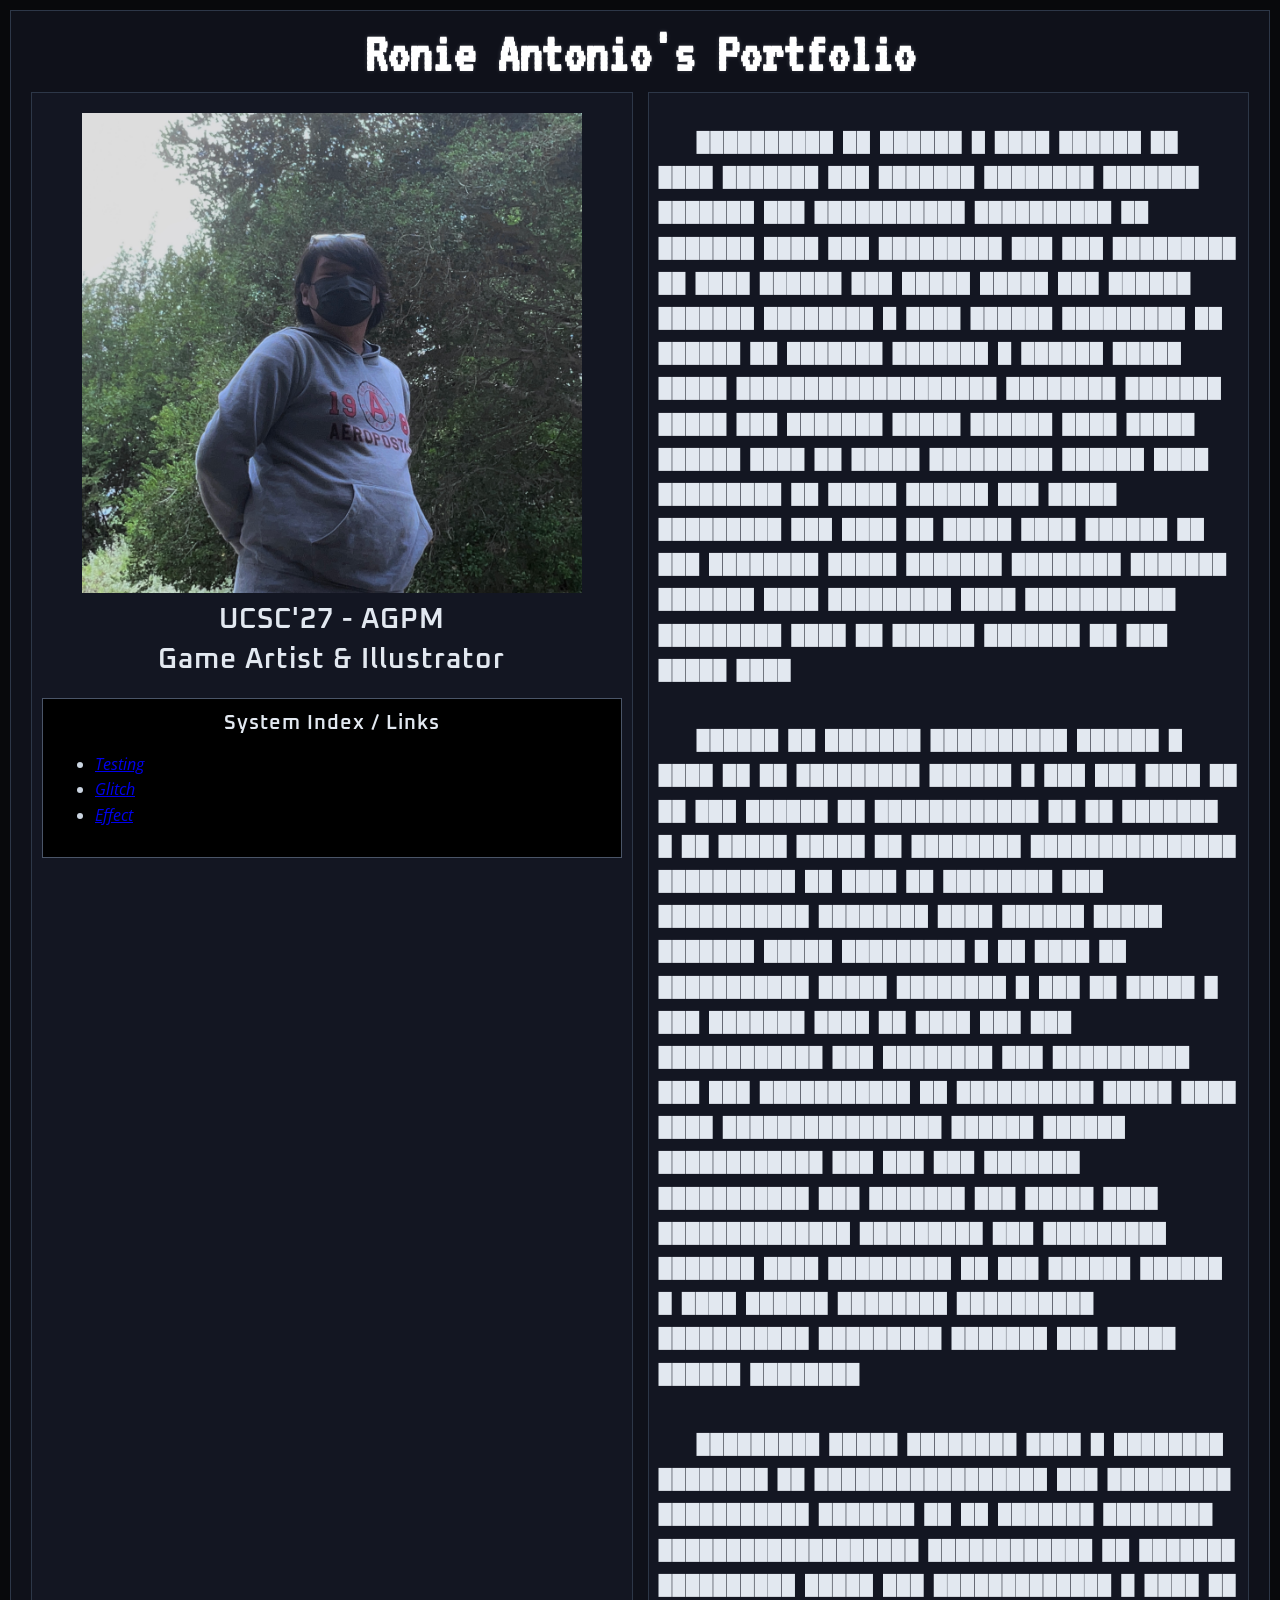
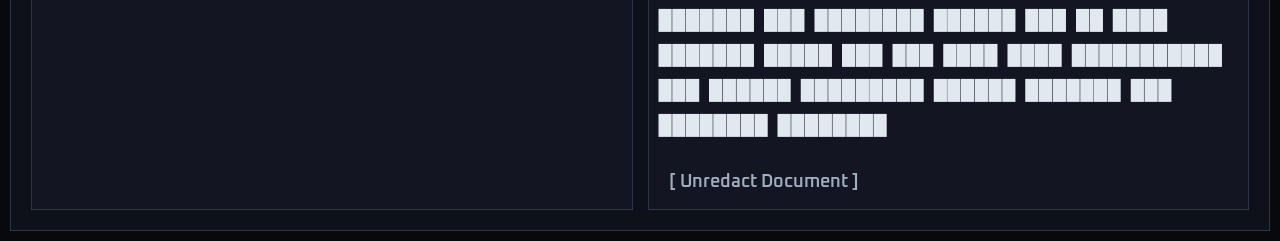
==== index.html @ 60f6f11e "testing glitch effect" ====
<!DOCTYPE html>
<html>
<head>
	<!-- This title is used for tabs and bookmarks -->
	<title>Ronie Antonio's Portfolio</title>

	<!-- Use UTF character set, a good idea with any webpage -->
	<meta charset="UTF-8" />
	<!-- Set viewport so page remains consistently scaled w narrow devices -->
	<meta name="viewport" content="width=device-width, initial-scale=1.0" />

	<!-- Include a sitewide CSS file for consistent styling across the site -->
	<link rel="stylesheet" type="text/css" href="css/site.css">
	<!-- Lab-specifc CSS file for any special styling of this particular page -->
	<link rel="stylesheet" type="text/css" href="css/homepage.css">
	<!-- Link to javascript file - DEFER waits until all elements are rendered -->
	<script type="text/javascript" src="js/site.js" DEFER></script>
	<!-- <script type="text/javascript" src="./js/lab.js" DEFER></script> -->
</head>
<body>
	<!-- Style this page by changing the CSS in ../css/site.css or css/lab.css -->
	<main id="content">
		<section>
			<h1 class="text-ctr">Ronie Antonio's Portfolio</h1>
			<div class="column-container">
				
				<!-- Column 1: Photo & Description -->
				<div class="minor-section">
					<!-- Note that all filenames use lowercase and no spaces -->
					<img class="portfolio-photo " src="./img/portfolio_photo.jpg">
					<h2 class="text-ctr">UCSC'27 - AGPM</h2>
					<h3 class="text-ctr">Game Artist & Illustrator</h3>
					<div class="link-section">
						<h3 class="text-ctr" style="font-size: 20px; margin-top: 0; margin-bottom: 10px;">System Index / Links</h3>
						<nav id="links">
							<ul>
								<li><a href="lab1.html" class="link-fidget">Testing</a></li>
								<li><a href="lab2.html" class="link-fidget">Glitch</a></li>
								<li><a href="lab3.html" class="link-fidget">Effect</a></li>
							</ul>
						</nav>
					</div>
				</div>

				<!-- Column 2: About Me. -->
				<div class="minor-section">
					<!-- The JS script will target this ID and type the text inside here -->
  					<p id="typewriter-p" class="flashing-cursor-js"></p>
					<div class="btn-container">
    					<button id="generate-btn" class="nav-btn">[ Unredact Document ]</button>
  					</div>
				</div>
			</div>
		</section>
	</main>
</body>
</html>
---- css/site.css ----
/* CUSTOM FONTS */ 
/* --- Font 1: Open Sans (Variable Font) --- */ 
@font-face { 
    font-family: 'Open Sans Variable'; 
    src: url('../fonts/Open_Sans/OpenSans-VariableFont_wdth,wght.ttf') format('truetype'); 
    font-weight: 300 800; /* Supports weights from light to extra bold */ 
    font-style: normal; 
} 
/* --- Font 2: Open Sans Italic (Variable Font) --- */ 
@font-face { 
    font-family: 'Open Sans Variable'; 
    src: url('../fonts/Open_Sans/OpenSans-Italic-VariableFont_wdth,wght.ttf') format('truetype'); 
    font-weight: 300 800; /* Supports weights from light to extra bold */ 
    font-style: italic; /* Tells the browser this file is specifically for italics */ 
} 
/* --- Font 3: Oxanium (Sci-Fi/Tech Variable Font) --- */ 
@font-face { 
    font-family: 'Oxanium Variable'; 
    src: url('../fonts/Oxanium/Oxanium-VariableFont_wght.ttf') format('truetype'); 
    font-weight: 200 800; /* Supports extra-light to extra-bold */ 
    font-style: normal; 
} 
/* --- Font 4: VT323 --- */ 
@font-face { 
    font-family: 'VT323'; 
    src: url('../fonts/VT323/VT323-Regular.ttf') format('truetype'); 
    font-weight: normal; 
    font-style: normal; 
}

/* The Universal Type Effect */ 
.type-effect { 
    display: inline-block; 
    white-space: nowrap; 
    overflow: hidden; 
    /* Creates the flashing text cursor on the right edge */ 
    border-right: 1.5px solid currentColor; 
    
    /* 
       1. Increased to 8s for a long, steady typing experience.
       2. Uses 'forwards' to permanently freeze the text when it finishes.
    */ 
    animation: 
        pure-css-typing 8s steps(120, end) forwards, 
        flashing-cursor 2s step-end infinite; 
} 

/* Handles our JavaScript typewriter paragraph block styling */
.flashing-cursor-js { 
  display: block; 
  white-space: pre-wrap; 
  width: 100%; /* Forces full width alignment */ 
  font-family: 'VT323', monospace; /* Uses your pixel arcade font for the blocks */ 
  font-size: 22px; /* Thickens blocks so they form solid rows */ 
  letter-spacing: 0.5px; /* Evens out character block gaps */ 
  color: #E2E8F0; /* Clinical frost white blocks/text */
}

/* Container to give the button some top spacing */
.btn-container {
  margin-top: 15px;
}

/* Styles to make the button look like a sleek terminal link */
.nav-btn {
  background: transparent;
  border: none;
  color: #A0AEC0; /* Muted silver text at rest */
  font-family: 'Oxanium Variable', sans-serif;
  font-size: 18px;
  font-weight: 600;
  cursor: pointer;
  padding: 5px 10px;
  transition: all 0.2s ease-in-out;
}

/* Hover effect when the user mouses over the button */
.nav-btn:hover {
  color: #50808E;
  text-shadow: 0 0 10px #E2E8F0; /* Stark silver-white glow aura */  
  transform: scale(1.05);
}

/* 
   CLEAN TIMELINE: 
   The text starts at zero and smoothly streams out until it hits your 
   character limit, remaining fully visible on the screen forever.
*/ 
@keyframes pure-css-typing { 
    from { max-width: 0; } 
    to { max-width: 200ch; } 
} 

/* Animation to blink the blinking terminal cursor */ 
@keyframes flashing-cursor { 
    from, to { border-color: transparent; } 
    50% { border-color: inherit; } 
}

/* we can use a single css file to style all the files in our website */
/* you can pick your own background colors, text colors, and fonts */
/* we can select an html element tag, in this case "body" will apply to the whole document */
body {
    background-color: #08090C; 
    margin: 0;
}

/* we can have rules apply to multiple elements at the same time with commas */
/* --- 1. TYPOGRAPHY ASSIGNMENTS --- */ 
h1 { 
    font-family: 'VT323', monospace; 
    font-size: 56px; /* Converted from 3.5rem (3.5 * 16) */
    color: #FFFFFF; /* Changed from near-black to stark glowing white */
    text-shadow: 0 0 4px rgba(226, 232, 240, 0.2);

    margin-top: 5px;    /* Pulls it closer to the top edge of the box */
    margin-bottom: 5px; /* Pulls your two columns closer up to the title */
    padding: 0;         /* Clears out any extra invisible browser padding */
} 

h2, h3 { 
    font-family: 'Oxanium Variable', sans-serif; 
    font-weight: 600; 
    font-size: 28px; /* Converted from 1.75rem (1.75 * 16) */
    letter-spacing: 1px; 
    color: #E2E8F0; /* Changed from default color to bone/frost white */

     margin-top: 5px;    /* Pulls it closer to the top edge of the box */
     margin-bottom: 5px; /* Pulls your two columns closer up to the title */
     padding: 0;         /* Clears out any extra invisible browser padding */
} 

p { 
    font-family: 'Open Sans Variable', sans-serif; 
    font-weight: 400; 
    line-height: 1.6; 
    font-size: 16px; /* Converted from 1rem (1 * 16) */
    color: #CBD5E1; /* Changed from default color to high-contrast muted silver */
} 

li { 
    font-family: 'Open Sans Variable', sans-serif; 
    font-weight: 400; 
    line-height: 1.6; 
    font-size: 16px; /* Converted from 1rem (1 * 16) */
    color: #CBD5E1; /* Changed from default color to high-contrast muted silver */

    font-style: italic; 
} 

/* and we can have rules that overlap other rules, both take effect */

/* the hashtag in a CSS selector selects an element by id, e.g., id="content" */
#content {
    margin: 10px;
    padding: 10px;
    border: solid 1px #2D3748; /* Changed to dark steel gray outline border */
    background-color: #0F111A; /* Changed from green to clinical dark navy interior layer */
}

/* CONTAINER FOR THE COLUMNS */
.column-container {
    display: flex;         /* Turns on Flexbox */
    flex-direction: row;   /* Aligns items side-by-side */
    gap: 15px;            /* Adds clean space between your columns */
    margin: 10px;          /* Matches your current layout margins */
}

/* the period in a CSS selector selects an element by class, e.g., class="minor-section" */
.minor-section {
  flex: 1;              
  padding: 10px;
  border: solid 1px #2D3748; /* Changed to dark steel gray outline border */
  background-color: #131622; /* Changed from green to shadowed background card */
}

/* COMPACT NAVIGATION BOX CONTAINER */
.link-section {
  padding: 12px;
  margin: 20px auto 10px auto;    /* Centers the box horizontally with 'auto' left/right */
  border: solid 1px #4A5568;      /* Matches your dark steel gray outline border */
  background-color: #000000;     /* Matches your shadowed background card */
  
  /* 🔽 REDUCES THE WIDTH OF THIS MINOR SECTION 🔽 */
  max-width: 600px;              /* Keeps the box slim and small on the screen */
  width: 100%;                   /* Responsively scales down on small mobile displays */
  box-sizing: border-box;
}

/* RESPONSIVE DESIGN (Crucial for Mobile Phones) */
@media (max-width: 768px) {
  .column-container {
    flex-direction: column; /* Stacks columns back into rows on mobile screens */
  }
}

/* Text Changes */
.text-ctr {
  text-align: center;
}

.text-idt {
  text-indent: 4ch;
}

/* ERRATIC TWITCHING: Applied directly to links for a horror glitch effect */
.link-fidget {
  display: inline-block;
  animation: fidget-anim 0.4s infinite steps(1);
}

@keyframes fidget-anim {
  0% { 
    transform: translate(0, 0) skewX(0deg); 
    opacity: 1; 
  }
  25% { 
    transform: translate(-3px, 1px) skewX(-10deg); 
    opacity: 0.9; 
    color: #ff3333; /* Sudden creepy blood-red flash */
  }
  30% { 
    transform: translate(0, 0) skewX(0deg); 
    opacity: 1; 
  }
  75% { 
    transform: translate(2px, -1px) skewX(15deg); 
    opacity: 0.8; 
  }
  80% { 
    transform: translate(-1px, 2px) skewX(0deg); 
    opacity: 1; 
  }
}
---- css/homepage.css ----
/* this css file will only style the homepage of our site */

/* CUSTOM FONTS */

.cat-photo {
  margin: 10px;
  max-width: 500px;
}

.portfolio-photo {
  max-width: 500px;     /* Holds at 500px when expanding */
  width: 100%;          /* Shrinks dynamically according to the minor-section */
  height: auto;         /* Maintains perfect proportions without stretching */
  display: block;       
  margin: 10px auto;    /* Keeps only the photo centered */
}
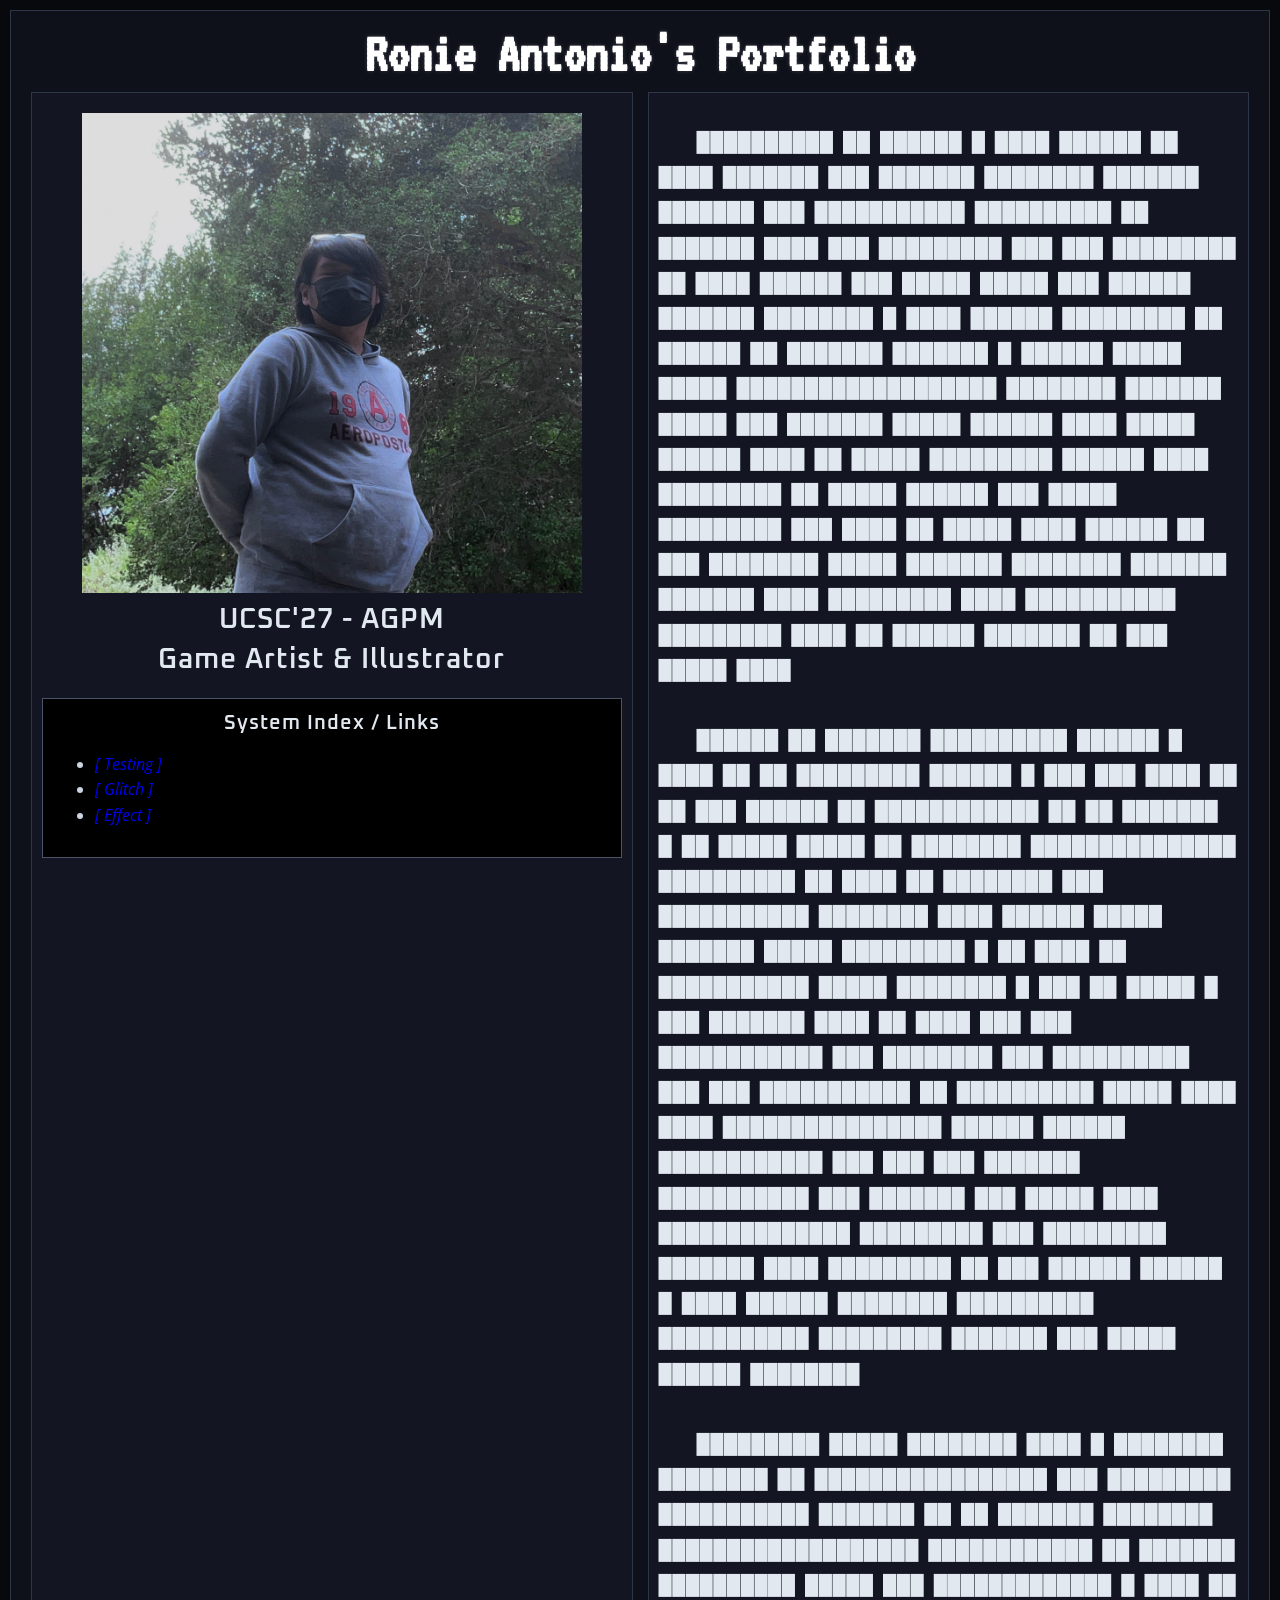
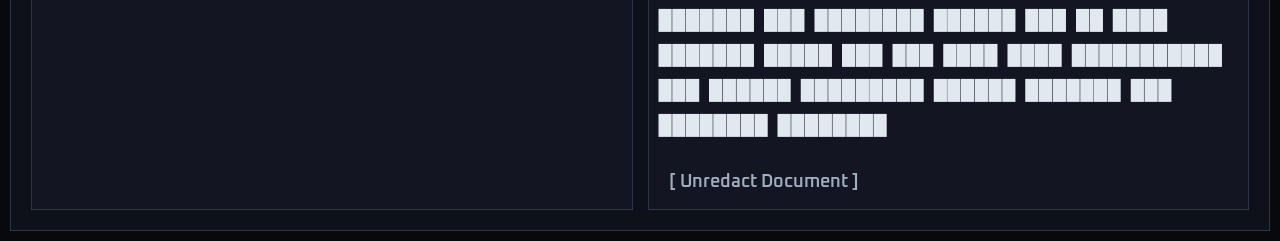
==== commit e63f047a: "fidget overhaul" ====
--- a/index.html
+++ b/index.html
@@ -34,9 +34,9 @@
 						<h3 class="text-ctr" style="font-size: 20px; margin-top: 0; margin-bottom: 10px;">System Index / Links</h3>
 						<nav id="links">
 							<ul>
-								<li><a href="lab1.html" class="link-fidget">Testing</a></li>
-								<li><a href="lab2.html" class="link-fidget">Glitch</a></li>
-								<li><a href="lab3.html" class="link-fidget">Effect</a></li>
+								<li><a href="./lab1/index.html" class="link-fidget">[ Testing ]</a></li>
+								<li><a href="./lab2/index.html" class="link-fidget">[ Glitch ]</a></li>
+								<li><a href="./lab3/index.html" class="link-fidget">[ Effect ]</a></li>
 							</ul>
 						</nav>
 					</div>
--- a/css/site.css
+++ b/css/site.css
@@ -206,29 +206,59 @@
 /* ERRATIC TWITCHING: Applied directly to links for a horror glitch effect */
 .link-fidget {
   display: inline-block;
-  animation: fidget-anim 0.4s infinite steps(1);
-}
-
-@keyframes fidget-anim {
+  text-decoration: none;
+  transition: opacity 0.1s ease;
+}
+
+/* 🔽 TRIGGERS YOUR INTENSE DIGITAL FEEDBACK ONLY ON HOVER 🔽 */
+.link-fidget:hover {
+  animation: fidget-erratic-anim .25s infinite steps(1);
+}
+
+@keyframes fidget-erratic-anim { 
   0% { 
     transform: translate(0, 0) skewX(0deg); 
     opacity: 1; 
-  }
+    color: #eeeeee; 
+  } 
+  12% { 
+    transform: translate(-4px, 2px) skewX(-12deg); 
+    opacity: 0.85; 
+    color: #ff3333; /* Blood Red */
+  } 
   25% { 
-    transform: translate(-3px, 1px) skewX(-10deg); 
+    transform: translate(3px, -1px) scaleX(-1) skewY(2deg); 
     opacity: 0.9; 
-    color: #ff3333; /* Sudden creepy blood-red flash */
-  }
-  30% { 
+    color: #008000; /* Radioactive Green */
+  } 
+  38% { 
     transform: translate(0, 0) skewX(0deg); 
     opacity: 1; 
-  }
+    color: #eeeeee; 
+  } 
+  50% { 
+    transform: translate(-2px, -3px) scaleY(-1) skewX(15deg); 
+    opacity: 0.75; 
+    color: #4169E1; /* Royal Blue */
+  } 
+  63% { 
+    transform: translate(5px, 4px) skewX(-25deg); 
+    opacity: 0.95; 
+    color: #ff3333; 
+  } 
   75% { 
-    transform: translate(2px, -1px) skewX(15deg); 
+    transform: translate(-3px, -2px) scaleX(-1) scaleY(-1) skewY(-4deg); 
     opacity: 0.8; 
-  }
-  80% { 
-    transform: translate(-1px, 2px) skewX(0deg); 
+    color: #008000; 
+  } 
+  88% { 
+    transform: translate(1px, 5px) skewX(18deg); 
+    opacity: 0.9; 
+    color: #4169E1; 
+  } 
+  100% { 
+    transform: translate(-1px, -1px) skewX(0deg); 
     opacity: 1; 
-  }
+    color: #eeeeee; 
+  } 
 }
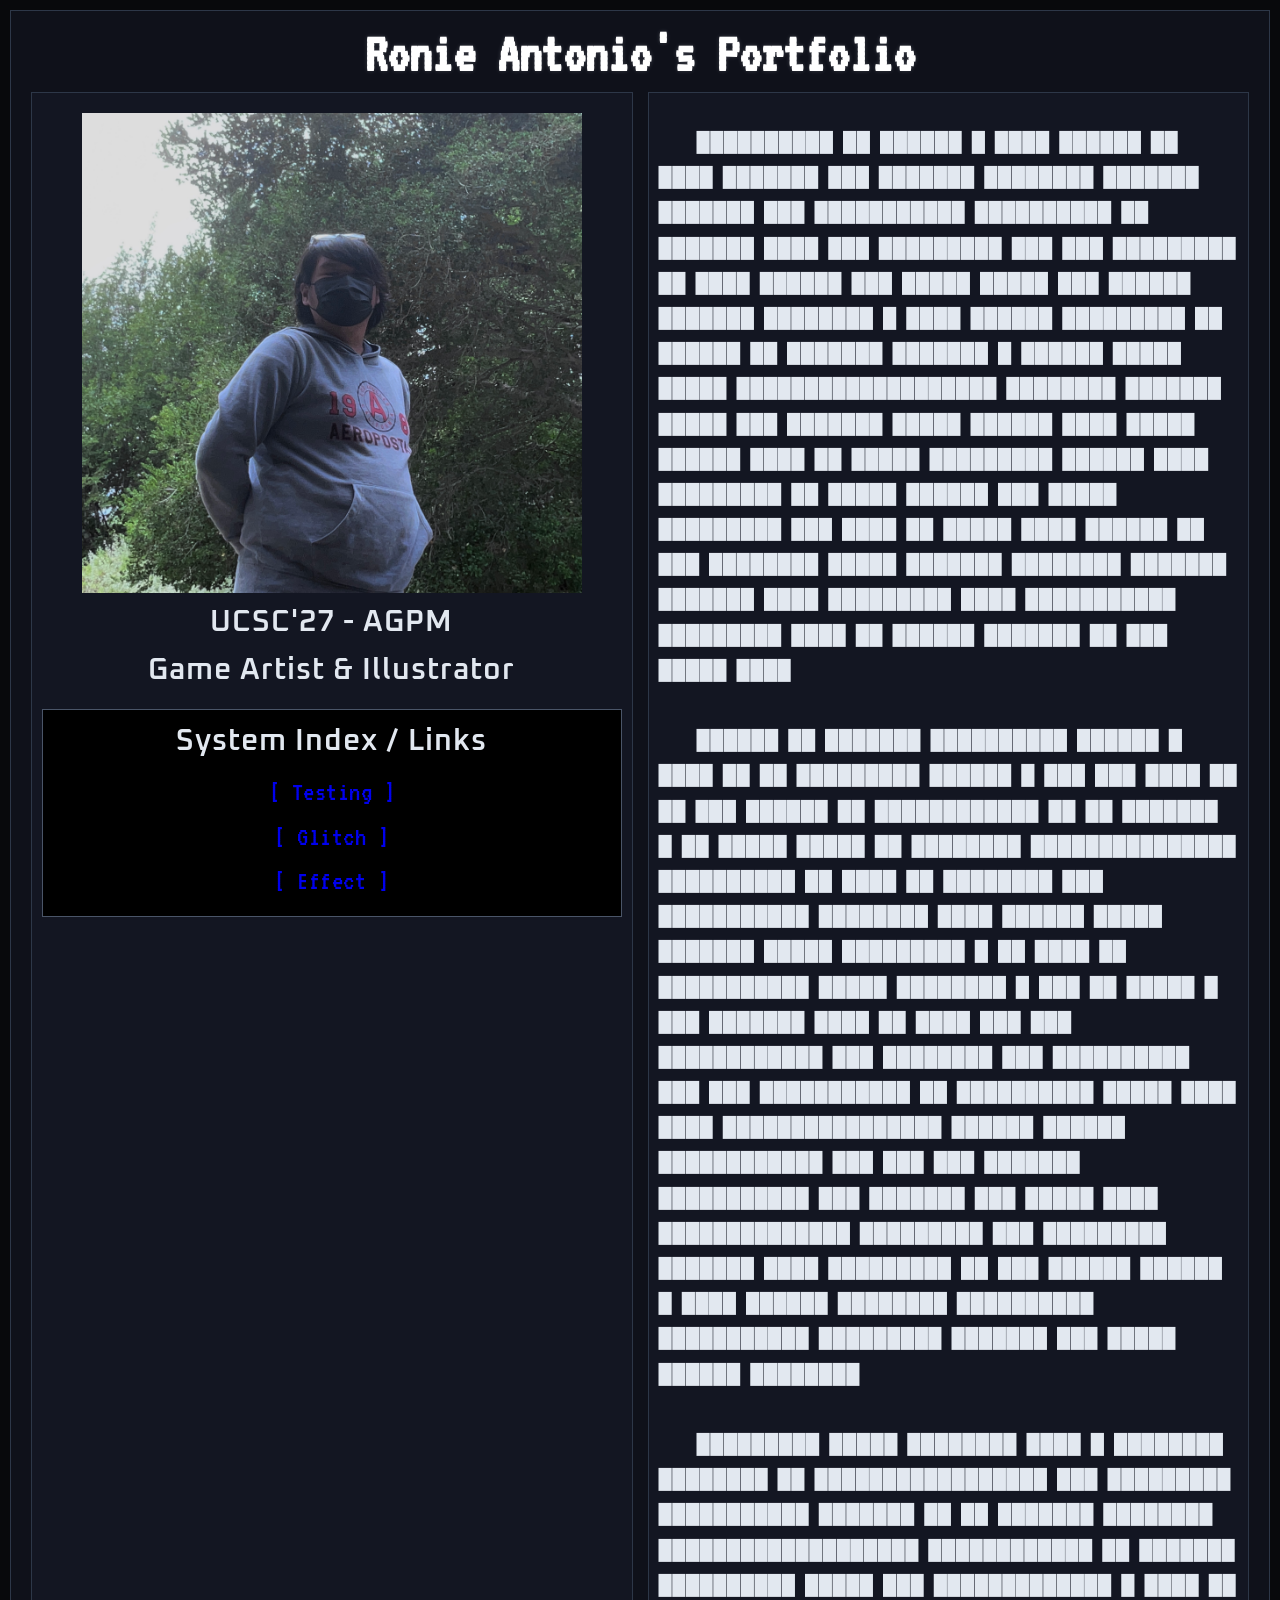
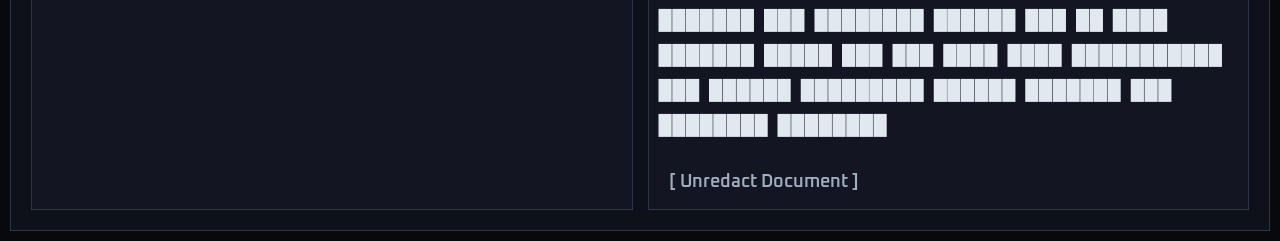
==== commit 91ed6364: "resize font work" ====
--- a/index.html
+++ b/index.html
@@ -28,10 +28,10 @@
 				<div class="minor-section">
 					<!-- Note that all filenames use lowercase and no spaces -->
 					<img class="portfolio-photo " src="./img/portfolio_photo.jpg">
-					<h2 class="text-ctr">UCSC'27 - AGPM</h2>
-					<h3 class="text-ctr">Game Artist & Illustrator</h3>
+					<h2 class="text-ctr" style="font-size: 30px; margin-top: 0; margin-bottom: 10px;">UCSC'27 - AGPM</h2>
+					<h3 class="text-ctr" style="font-size: 30px; margin-top: 0; margin-bottom: 10px;">Game Artist & Illustrator</h3>
 					<div class="link-section">
-						<h3 class="text-ctr" style="font-size: 20px; margin-top: 0; margin-bottom: 10px;">System Index / Links</h3>
+						<h3 class="text-ctr" style="font-size: 30px; margin-top: 0; margin-bottom: 10px;">System Index / Links</h3>
 						<nav id="links">
 							<ul>
 								<li><a href="./lab1/index.html" class="link-fidget">[ Testing ]</a></li>
--- a/css/site.css
+++ b/css/site.css
@@ -139,13 +139,14 @@
 } 
 
 li { 
-    font-family: 'Open Sans Variable', sans-serif; 
-    font-weight: 400; 
-    line-height: 1.6; 
-    font-size: 16px; /* Converted from 1rem (1 * 16) */
-    color: #CBD5E1; /* Changed from default color to high-contrast muted silver */
-
-    font-style: italic; 
+  font-family: 'VT323', monospace; 
+  font-size: 28px;                 /* Matches the 22px paragraph block height */
+  letter-spacing: 0.5px;           /* Evens out character tracking gaps */
+  font-style: normal;              /* Removes the italics so the letters stand straight */
+  
+  font-weight: 400; 
+  line-height: 1.6; 
+  color: #CBD5E1; 
 } 
 
 /* and we can have rules that overlap other rules, both take effect */
@@ -187,6 +188,18 @@
   box-sizing: border-box;
 }
 
+/* Removes default bullet points from lists inside the link-section */
+.link-section ul {
+  list-style-type: none; 
+  padding: 0;            
+  margin: 0;             
+}
+
+/* Centers ONLY the list rows inside your navigation link box */
+.link-section li {
+  text-align: center;
+}
+
 /* RESPONSIVE DESIGN (Crucial for Mobile Phones) */
 @media (max-width: 768px) {
   .column-container {
@@ -208,11 +221,12 @@
   display: inline-block;
   text-decoration: none;
   transition: opacity 0.1s ease;
-}
-
-/* 🔽 TRIGGERS YOUR INTENSE DIGITAL FEEDBACK ONLY ON HOVER 🔽 */
-.link-fidget:hover {
+  /* APPLIES THE ANIMATION PERMANENTLY ON LOAD */
   animation: fidget-erratic-anim .25s infinite steps(1);
+  
+  /* FIXES POSITIONING: Prevents the erratic shifting text 
+  from breaking your list box heights or layout padding */
+  position: relative;
 }
 
 @keyframes fidget-erratic-anim { 
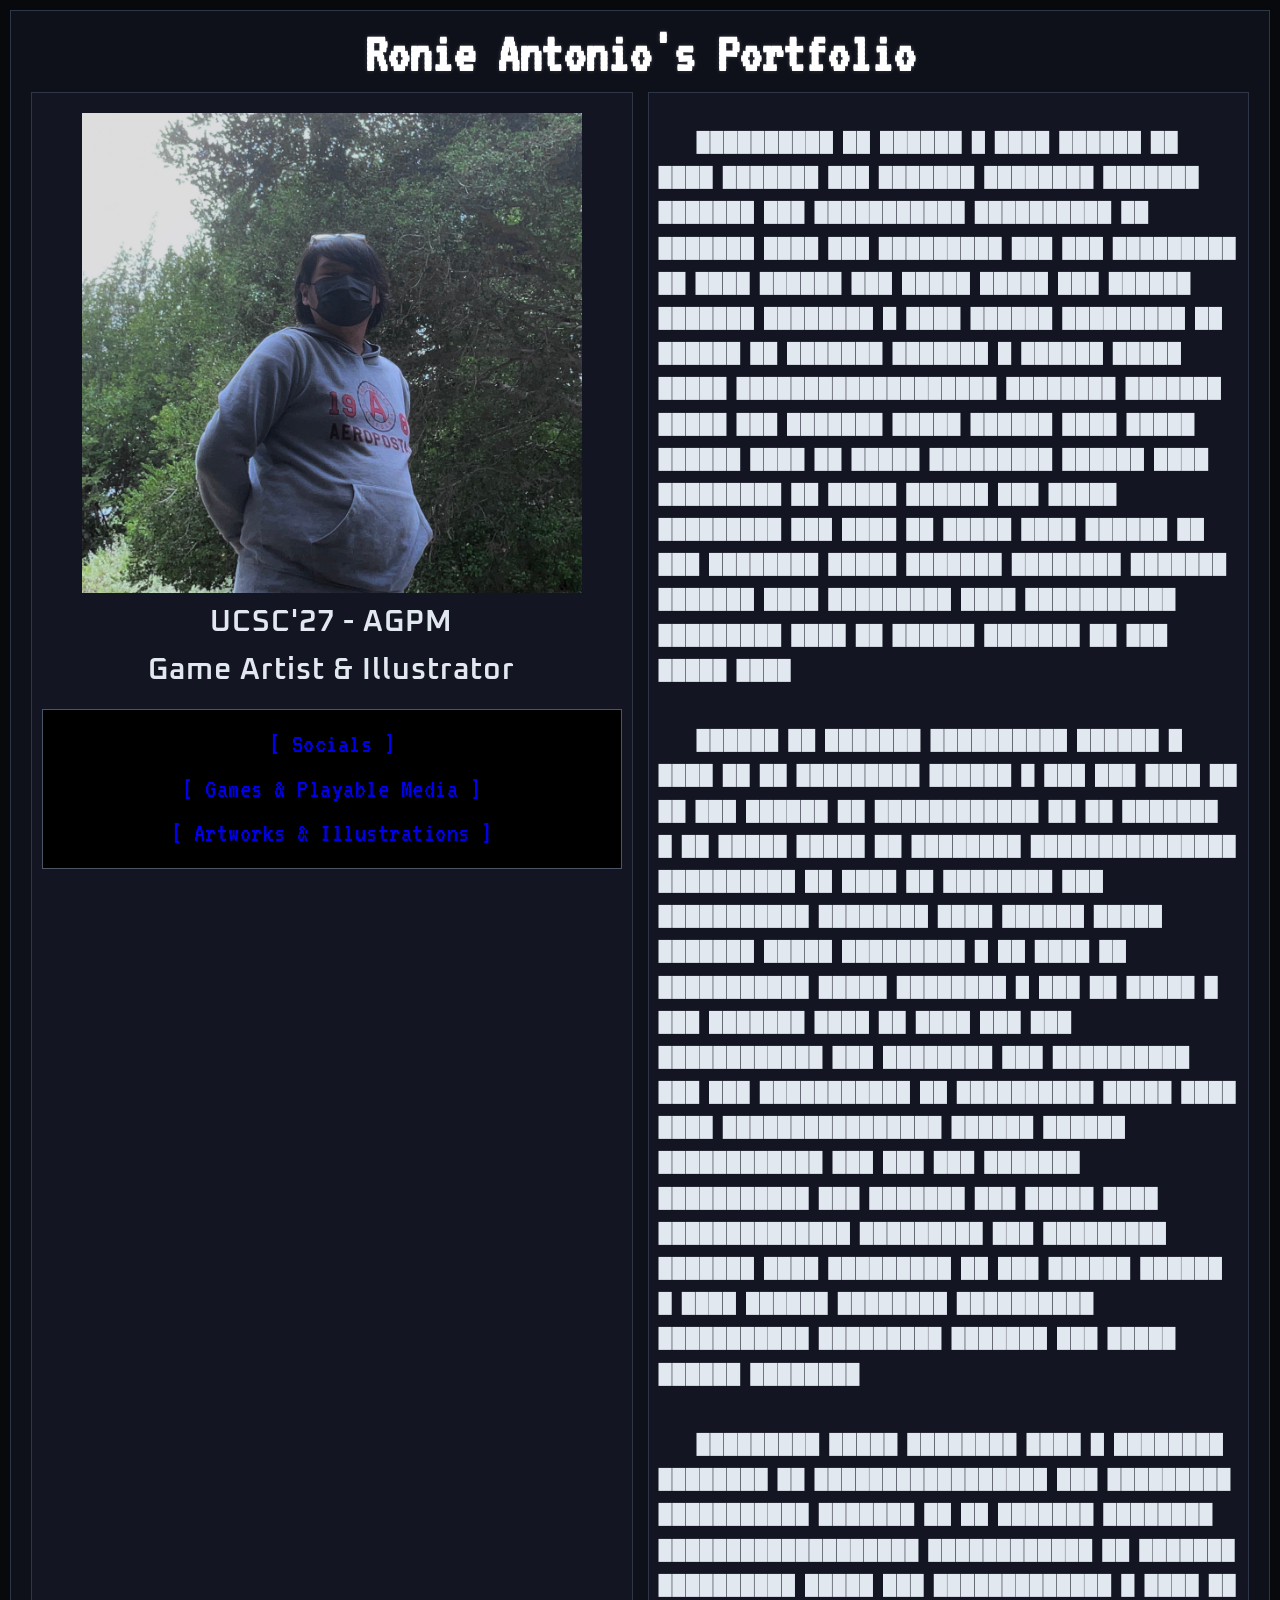
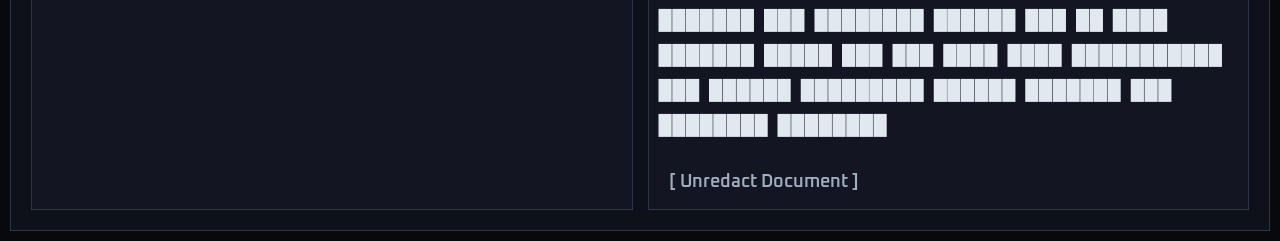
==== commit 66bcccb5: "new socials page" ====
--- a/index.html
+++ b/index.html
@@ -31,12 +31,12 @@
 					<h2 class="text-ctr" style="font-size: 30px; margin-top: 0; margin-bottom: 10px;">UCSC'27 - AGPM</h2>
 					<h3 class="text-ctr" style="font-size: 30px; margin-top: 0; margin-bottom: 10px;">Game Artist & Illustrator</h3>
 					<div class="link-section">
-						<h3 class="text-ctr" style="font-size: 30px; margin-top: 0; margin-bottom: 10px;">System Index / Links</h3>
+						<!-- <h3 class="text-ctr" style="font-size: 30px; margin-top: 0; margin-bottom: 10px;">System Directory</h3> -->
 						<nav id="links">
 							<ul>
-								<li><a href="./lab1/index.html" class="link-fidget">[ Testing ]</a></li>
-								<li><a href="./lab2/index.html" class="link-fidget">[ Glitch ]</a></li>
-								<li><a href="./lab3/index.html" class="link-fidget">[ Effect ]</a></li>
+								<li><a href="./lab1/index.html" class="link-fidget">[ Socials ]</a></li>
+								<li><a href="./lab2/index.html" class="link-fidget">[ Games & Playable Media ]</a></li>
+								<li><a href="./lab3/index.html" class="link-fidget">[ Artworks & Illustrations ]</a></li>
 							</ul>
 						</nav>
 					</div>
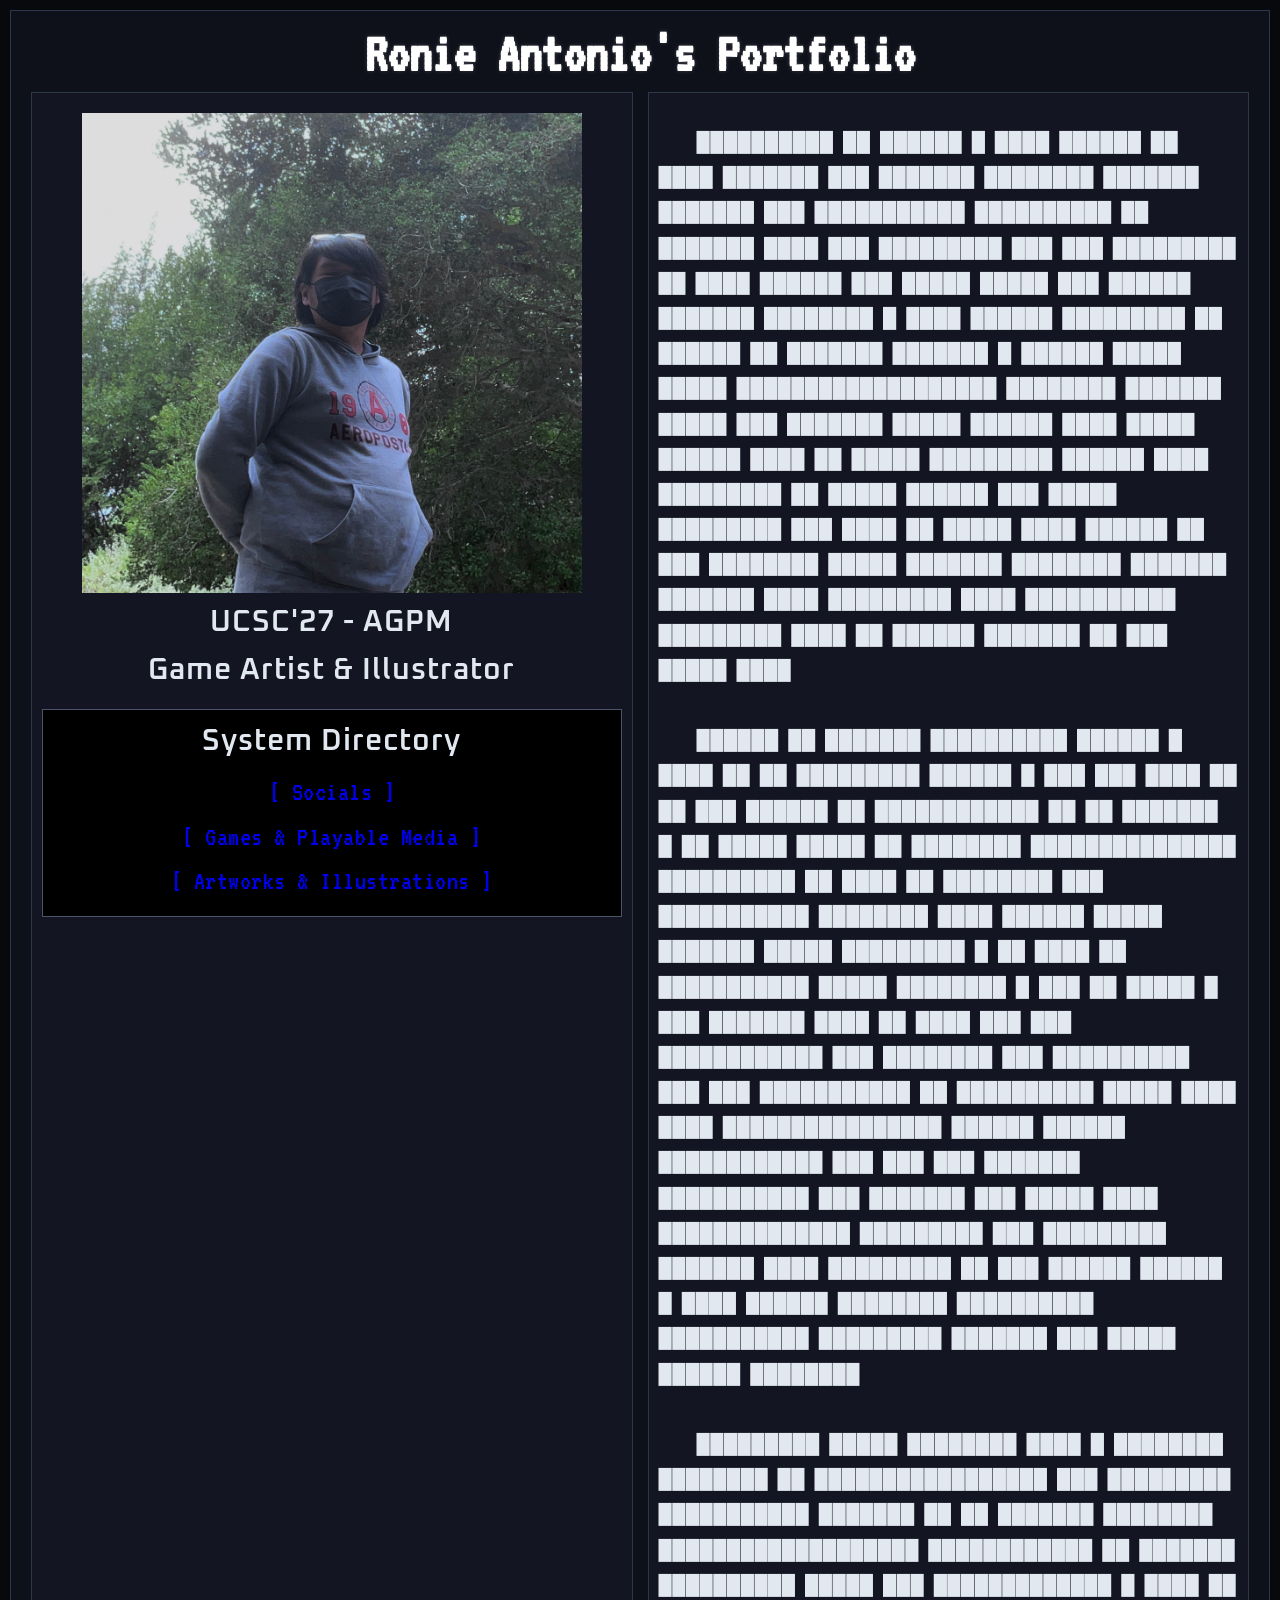
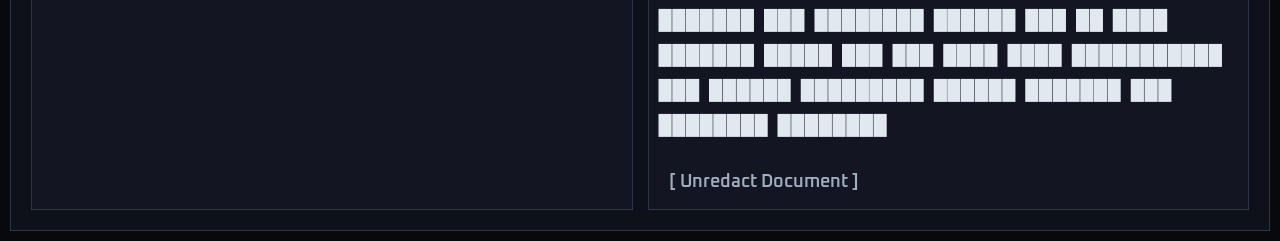
==== commit d0fed053: "reset" ====
--- a/index.html
+++ b/index.html
@@ -31,7 +31,7 @@
 					<h2 class="text-ctr" style="font-size: 30px; margin-top: 0; margin-bottom: 10px;">UCSC'27 - AGPM</h2>
 					<h3 class="text-ctr" style="font-size: 30px; margin-top: 0; margin-bottom: 10px;">Game Artist & Illustrator</h3>
 					<div class="link-section">
-						<!-- <h3 class="text-ctr" style="font-size: 30px; margin-top: 0; margin-bottom: 10px;">System Directory</h3> -->
+						<h3 class="text-ctr" style="font-size: 30px; margin-top: 0; margin-bottom: 10px;">System Directory</h3>
 						<nav id="links">
 							<ul>
 								<li><a href="./lab1/index.html" class="link-fidget">[ Socials ]</a></li>
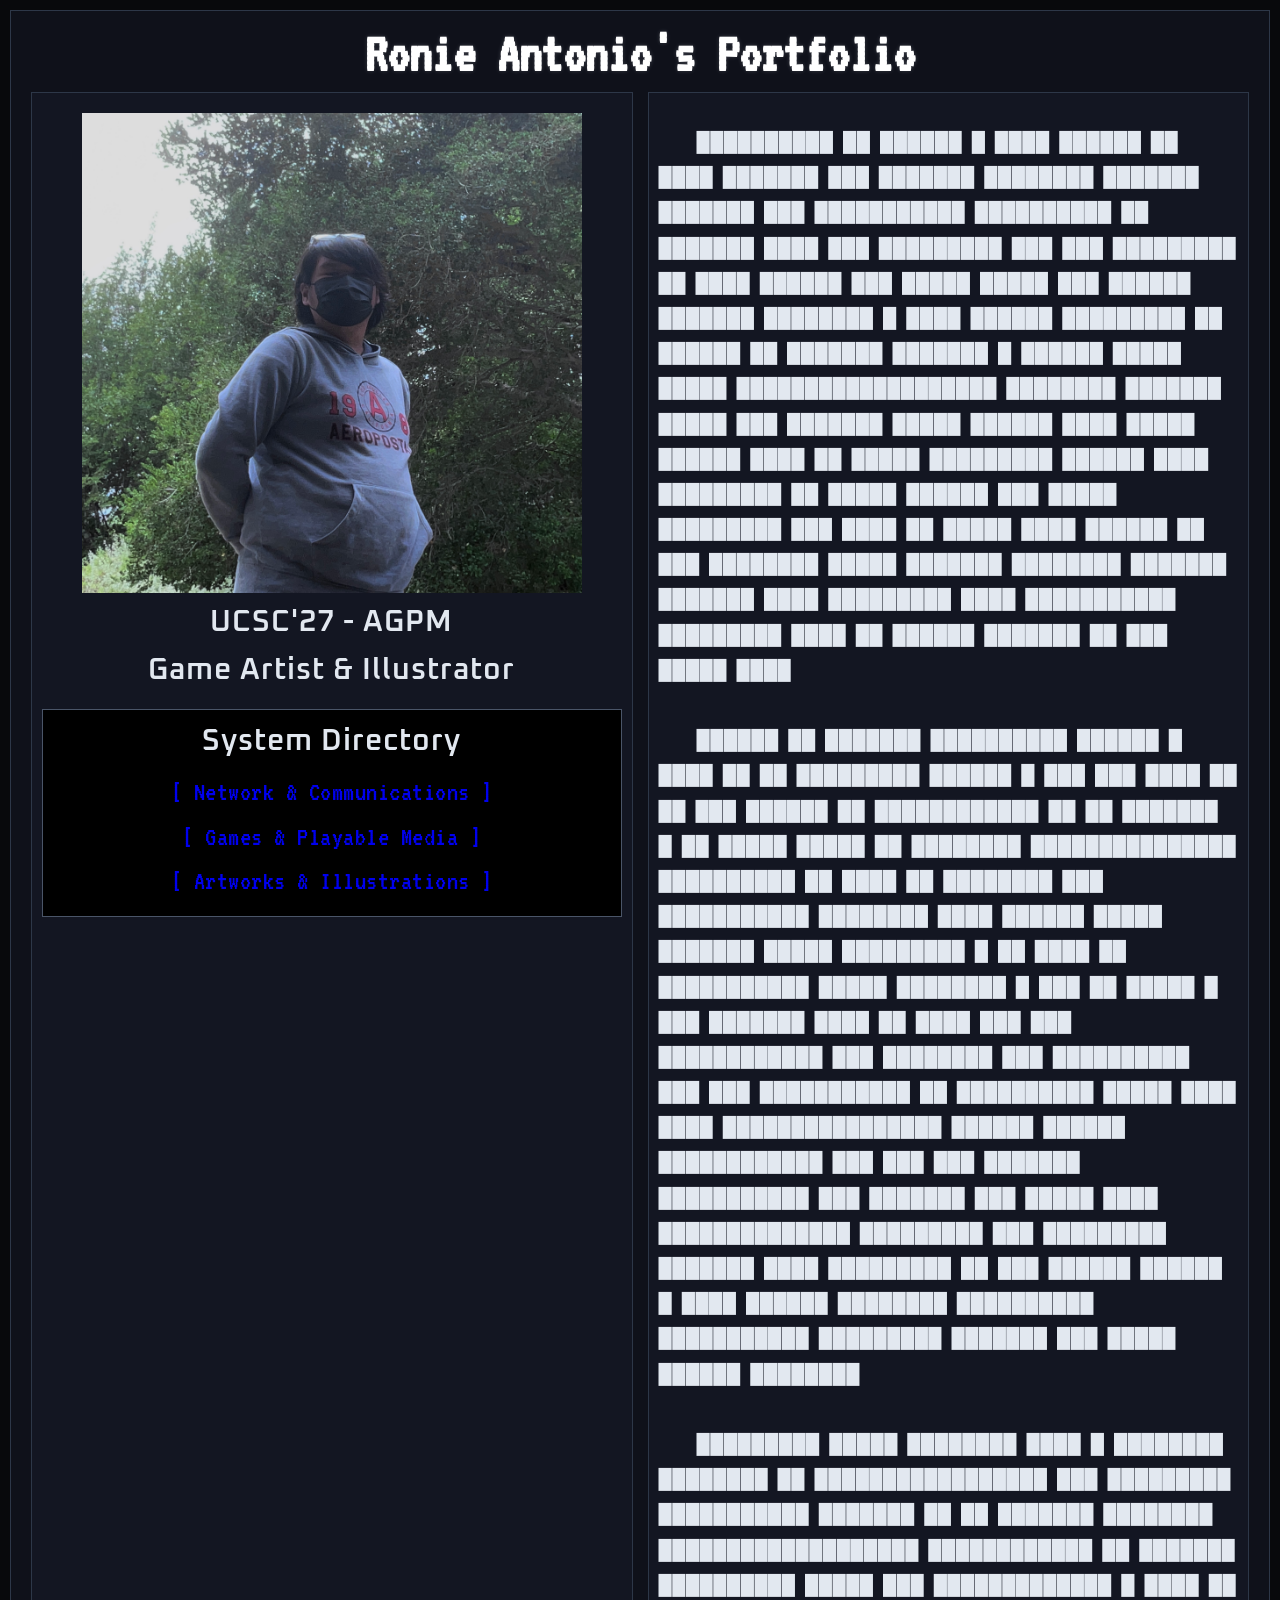
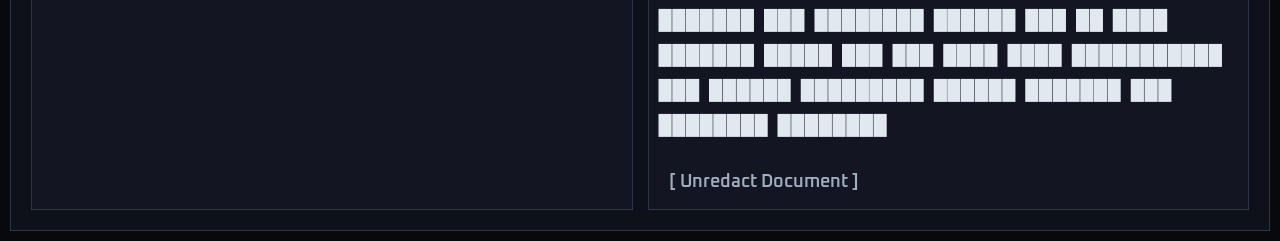
==== commit dbcf3627: "changing names" ====
--- a/index.html
+++ b/index.html
@@ -34,9 +34,9 @@
 						<h3 class="text-ctr" style="font-size: 30px; margin-top: 0; margin-bottom: 10px;">System Directory</h3>
 						<nav id="links">
 							<ul>
-								<li><a href="./lab1/index.html" class="link-fidget">[ Socials ]</a></li>
-								<li><a href="./lab2/index.html" class="link-fidget">[ Games & Playable Media ]</a></li>
-								<li><a href="./lab3/index.html" class="link-fidget">[ Artworks & Illustrations ]</a></li>
+								<li><a href="./socials/index.html" class="link-fidget">[ Network & Communications ]</a></li>
+								<li><a href="./games/index.html" class="link-fidget">[ Games & Playable Media ]</a></li>
+								<li><a href="./art/index.html" class="link-fidget">[ Artworks & Illustrations ]</a></li>
 							</ul>
 						</nav>
 					</div>
